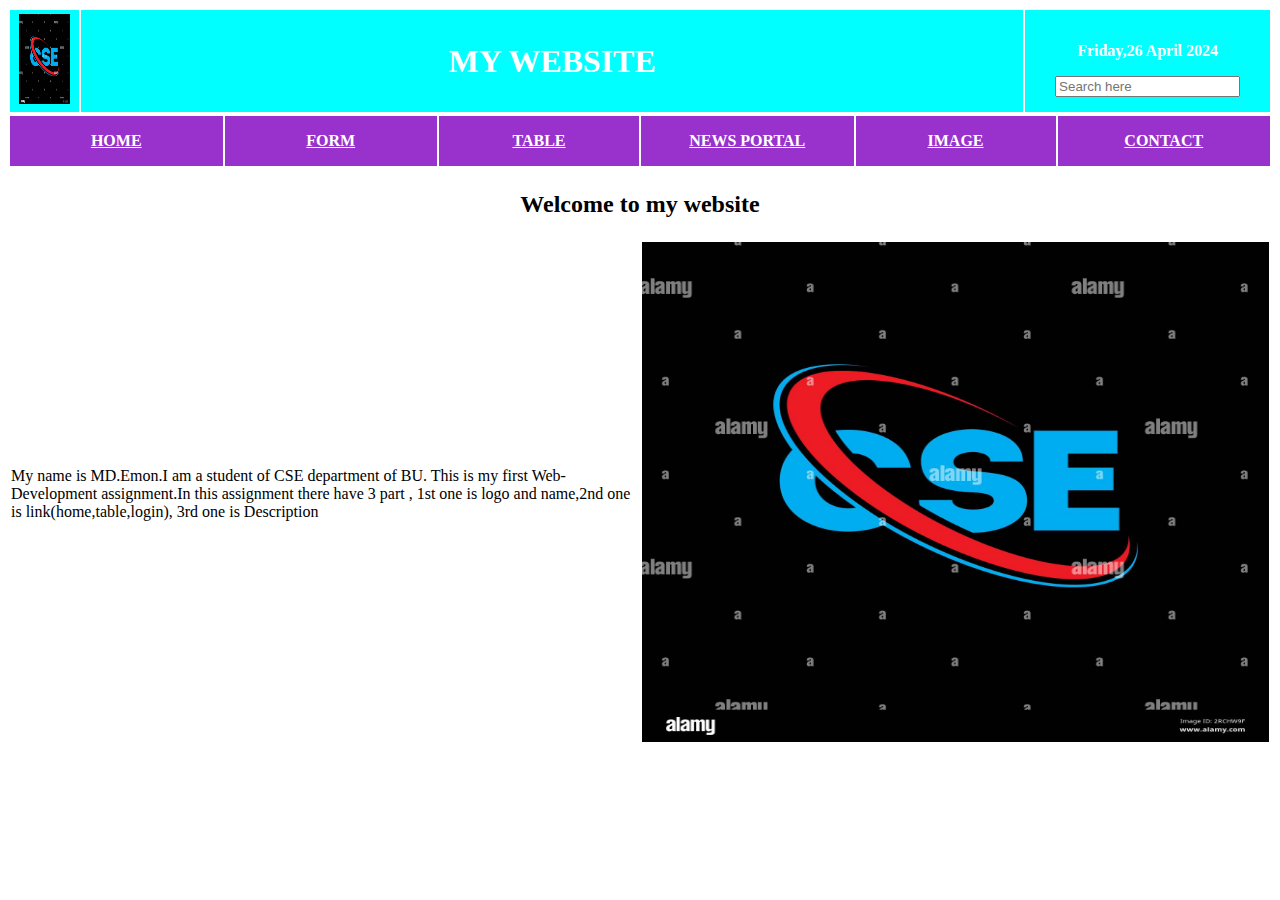
==== index.html @ 9c04261a "FILE ADDED" ====
<!DOCTYPE html>
<html>
<head>
    <title>Home page</title>
</head>
<body>

    
    <table >
        <tr colspan="3" style="background-color:#00FFFF;">
            <th width="250px" height="100px" >
                <img src="logo.jpg"  width="75%" height="90%">
            </th>
            <th align="center"width="75%" height="50px" ><h1 style="color:white;">MY WEBSITE</h1></th>
			<th width="400px" height="100px">
			    <p align="center"style="color:white;">Friday,26 April 2024</p>
				<form action="" method="GET">
				 
				<input type="text" name="search" placeholder="Search here">
				</form>
				
			</th>
        </tr></table>
	<table width="100%">
		 <tr rowspan="6" height="50px" style="background-color:#9932CC;" >
          
			  <th align="center"width="17%"><a href="index.html"style="color:white;">HOME</a></th>
			  <th align="center"width="17%"><a href="Form-login.html"style="color:white;">FORM</a></th>
			  <th align="center"width="16%"><a href="Table.html"style="color:white;">TABLE</a></th>
			  <th align="center"width="17%"><a href="News-portal.html"style="color:white;">NEWS PORTAL</a></th>
			  
			  <th align="center"width="16%"><a href="Image.html"style="color:white;">IMAGE</a></th>
			  <th align="center"width="17%"><a href="Contact.html"style="color:white;">CONTACT</a></th>
			
			
        </tr>
	</table>
	<table width="100%">
        <tr style="background-color:white;">
            <th  height="60px" align="center" colspan="2"><h2>Welcome to my website<h2></th>
        </tr>
        
        <tr>
		<td height="500px">
		        <p>My name is MD.Emon.I am a student of CSE department of BU.
				This is my first Web-Development assignment.In this assignment there have 3 part ,
				1st one is logo and name,2nd one is link(home,table,login),
				3rd one is Description</p>
	      
        </td>
		<td height="500px"width="50%">
		  <img src="logo.jpg" width="100%" height="100%">
		</td>
        </tr>
       
    </table>
    
</body>
</html>
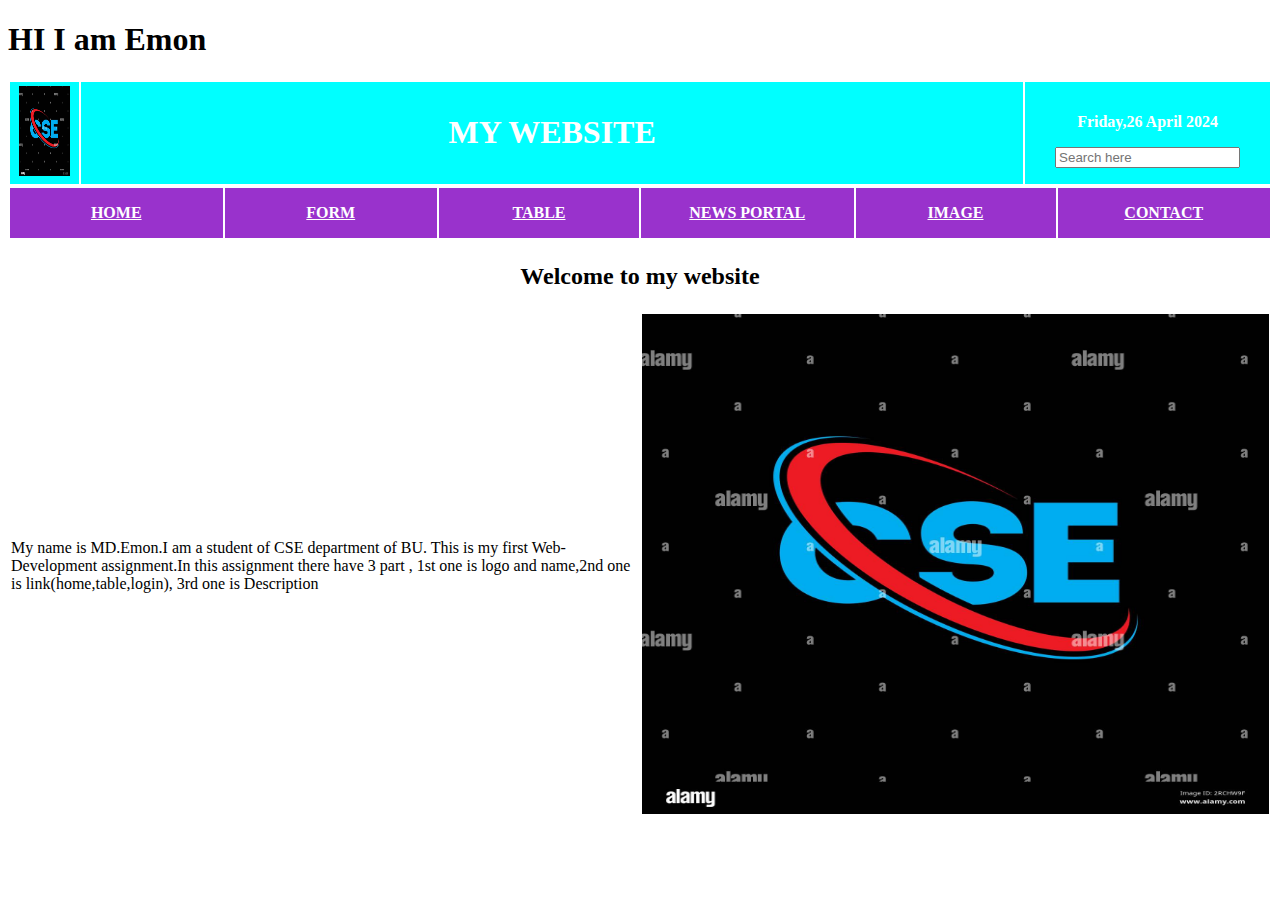
==== commit 352b3b7d: "Update index.html" ====
--- a/index.html
+++ b/index.html
@@ -5,7 +5,7 @@
 </head>
 <body>
 
-    
+      <h1>HI I am Emon</h1>
     <table >
         <tr colspan="3" style="background-color:#00FFFF;">
             <th width="250px" height="100px" >
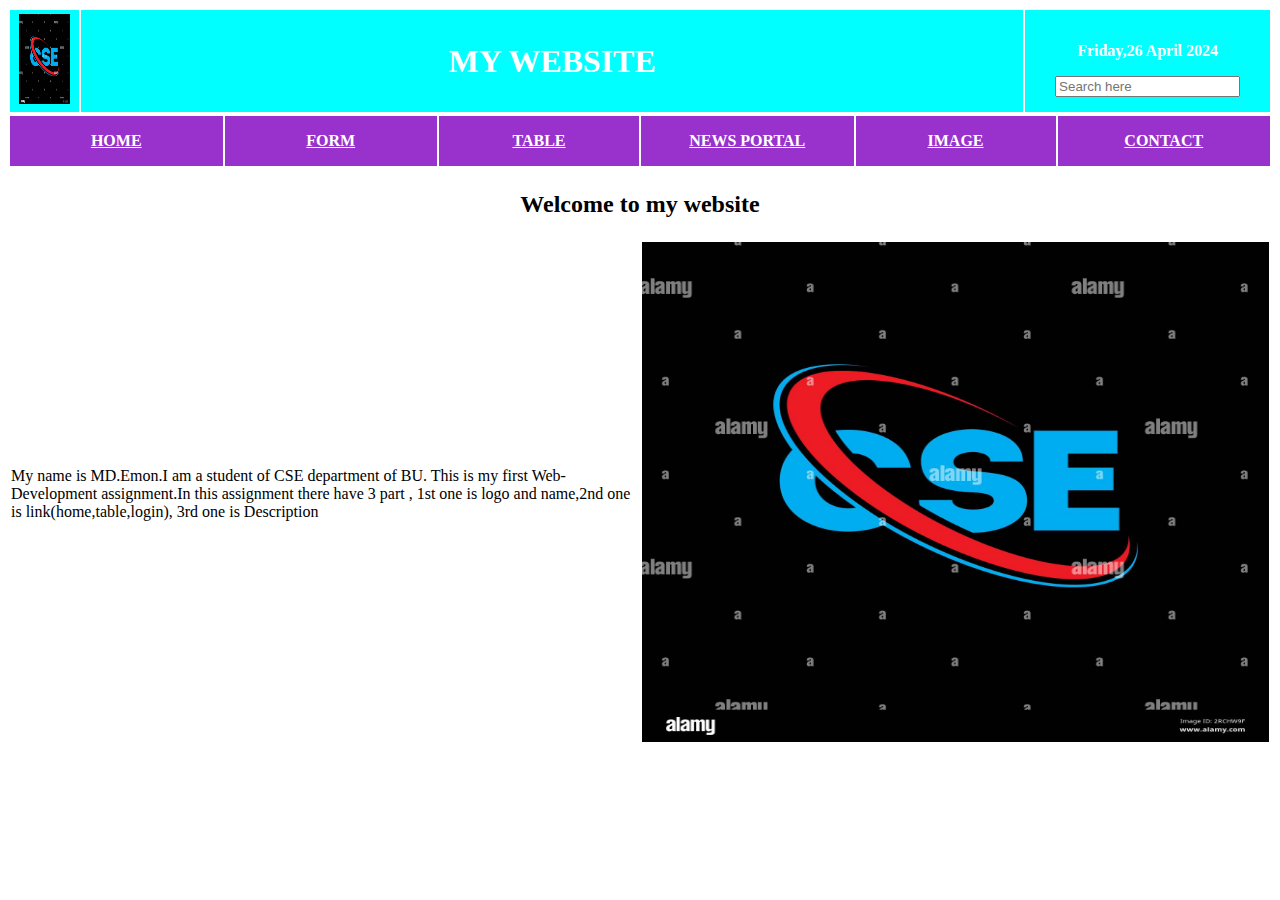
==== commit e11b015b: "Update index.html" ====
--- a/index.html
+++ b/index.html
@@ -5,7 +5,7 @@
 </head>
 <body>
 
-      <h1>HI I am Emon</h1>
+    
     <table >
         <tr colspan="3" style="background-color:#00FFFF;">
             <th width="250px" height="100px" >
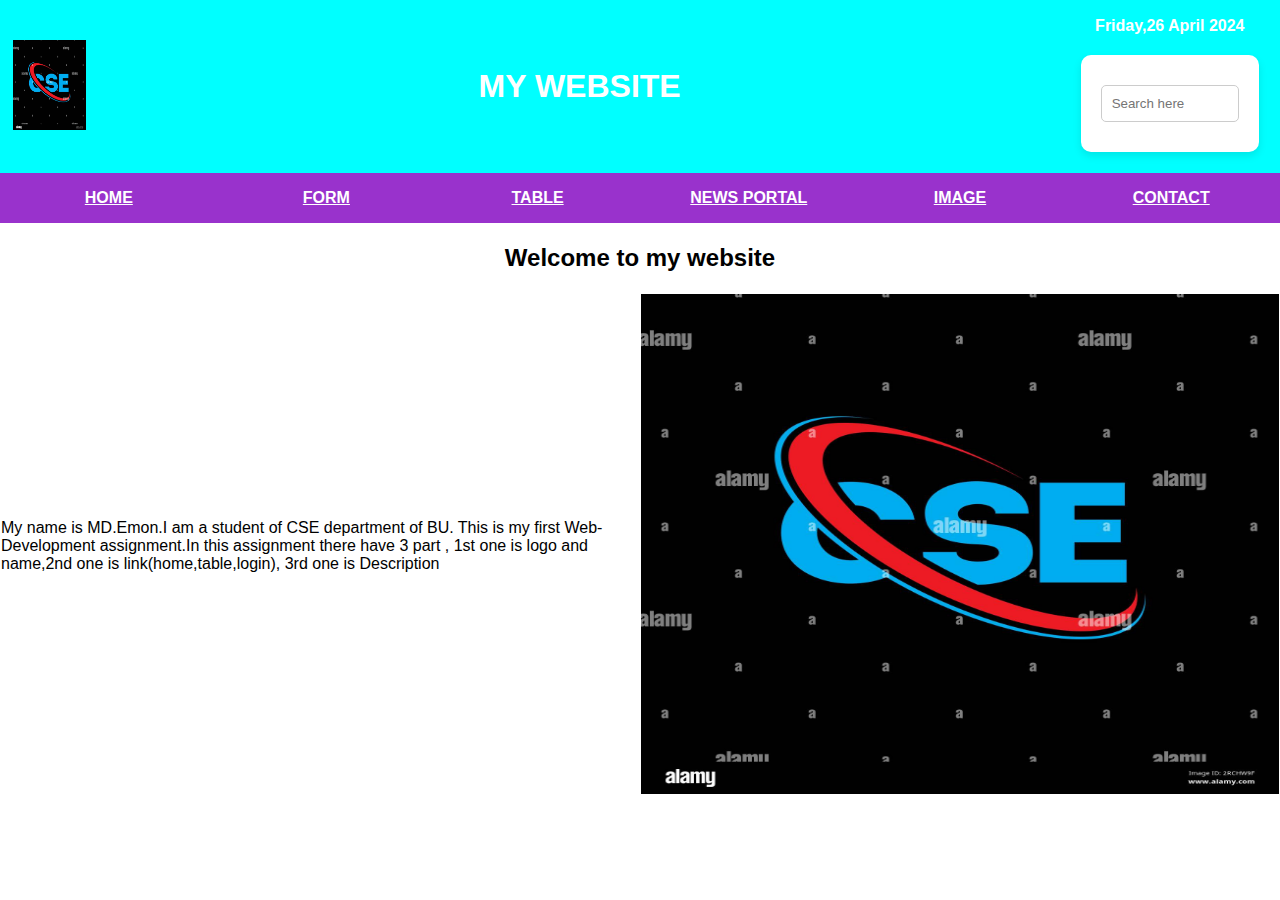
==== commit 25de3794: "update" ====
--- a/index.html
+++ b/index.html
@@ -1,6 +1,9 @@
 <!DOCTYPE html>
 <html>
 <head>
+	
+	<link rel="stylesheet" type="text/css" href="style.css">	
+	
     <title>Home page</title>
 </head>
 <body>
--- a/style.css
+++ b/style.css
@@ -0,0 +1,175 @@
+/* General styles */
+body {
+    font-family: Arial, sans-serif;
+    margin: 0;
+    padding: 0;
+}
+
+table {
+    width: 100%;
+    border-collapse: collapse;
+}
+
+/* Header and navigation bar */
+header {
+    background: linear-gradient(to right, #00FFFF, #9932CC);
+    color: white;
+    padding: 20px;
+    text-align: center;
+}
+
+nav {
+    background-color: #9932CC;
+    overflow: hidden;
+}
+
+nav a {
+    float: left;
+    display: block;
+    color: white;
+    text-align: center;
+    padding: 14px 16px;
+    text-decoration: none;
+    font-weight: bold;
+    transition: background-color 0.3s;
+}
+
+nav a:hover {
+    background-color: #111;
+}
+
+nav a.active {
+    background-color: #4CAF50;
+}
+
+/* Logo */
+.logo {
+    float: left;
+    width: 75%;
+    height: 90%;
+}
+
+/* Welcome section */
+.welcome {
+    background: #f4f4f4;
+    text-align: center;
+    padding: 50px;
+}
+
+.welcome h2 {
+    text-shadow: 2px 2px 4px #999;
+}
+
+/* Forms */
+form {
+    background: white;
+    padding: 20px;
+    margin: 20px;
+    border-radius: 10px;
+    box-shadow: 0 4px 8px rgba(0, 0, 0, 0.1);
+}
+
+form input[type="text"],
+form input[type="email"],
+form input[type="password"] {
+    width: calc(100% - 22px);
+    padding: 10px;
+    margin: 10px 0;
+    border: 1px solid #ccc;
+    border-radius: 5px;
+}
+
+form input[type="submit"] {
+    background: #4CAF50;
+    color: white;
+    border: none;
+    padding: 10px 20px;
+    border-radius: 5px;
+    cursor: pointer;
+    transition: opacity 0.3s;
+}
+
+form input[type="submit"]:hover {
+    opacity: 0.8;
+}
+
+/* Table */
+table.sample-table {
+    margin: 20px;
+    border: 1px solid #ddd;
+}
+
+table.sample-table th,
+table.sample-table td {
+    padding: 10px;
+    text-align: center;
+}
+
+table.sample-table th {
+    background: linear-gradient(to right, #4CAF50, #4CAF90);
+    color: white;
+}
+
+table.sample-table td {
+    background: #f9f9f9;
+}
+
+table.sample-table td:hover {
+    background: #f1f1f1;
+    border: 1px solid #4CAF50;
+}
+
+/* News Portal */
+.news-portal img {
+    width: 100%;
+    height: auto;
+    transition: transform 0.3s;
+}
+
+.news-portal img:hover {
+    transform: scale(1.1);
+}
+
+/* Image Gallery */
+.image-gallery img {
+    width: 100%;
+    height: auto;
+    transition: opacity 0.3s;
+    border: 2px solid transparent;
+    border-radius: 10px;
+}
+
+.image-gallery img:hover {
+    opacity: 0.8;
+    border-color: #4CAF50;
+}
+
+/* Contact Page */
+.contact-form {
+    display: flex;
+    justify-content: space-between;
+    padding: 20px;
+}
+
+.contact-form form {
+    width: 45%;
+}
+
+.contact-info {
+    width: 45%;
+    background: #f4f4f4;
+    padding: 20px;
+    border-radius: 10px;
+    box-shadow: 0 4px 8px rgba(0, 0, 0, 0.1);
+}
+
+/* Icons (assuming you are using FontAwesome) */
+.contact-info a {
+    color: #333;
+    text-decoration: none;
+    transition: color 0.3s;
+}
+
+.contact-info a:hover {
+    color: #4CAF50;
+}
